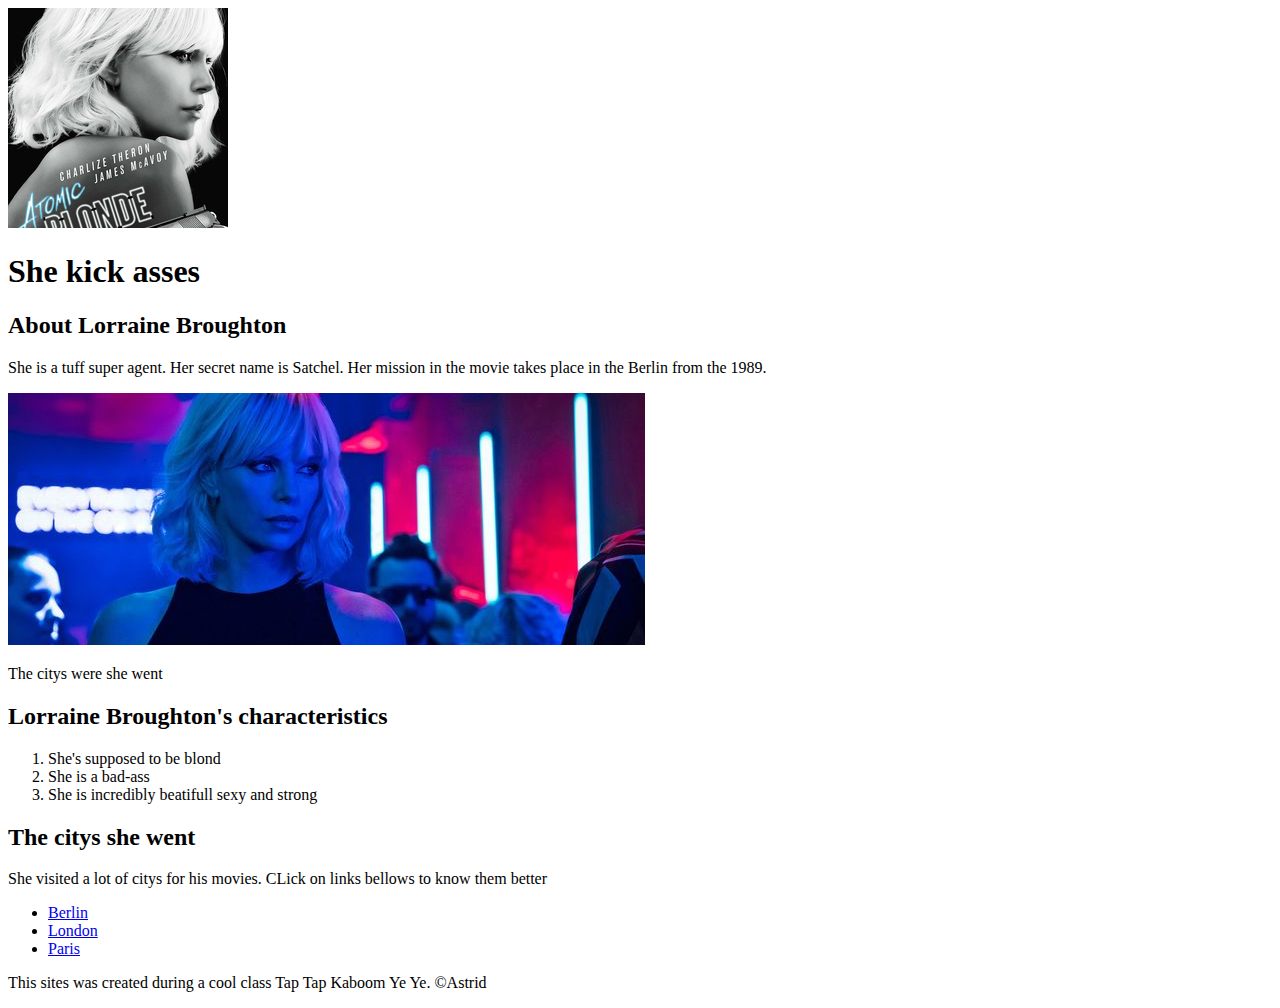
==== index.html @ 0711ea33 "addes our character's index.html + fiew images" ====
<!DOCTYPE html>
<html>
<head>
	<title>She kick asses</title>
	<link rel="icon" href="img/atomic-blond-avatar.jpg">
</head>
<body>
	<!-- header element -->
	<header>
		<img src="img/atomic-blond-avatar.jpg">
		<h1>She kick asses</h1>
	</header>

	<!-- main element -->
	<main>
		<h2>About Lorraine Broughton</h2>
		<p>She is a tuff super agent. Her secret name is Satchel. Her mission in the movie takes place in the Berlin from the 1989.</p>
		<img src="img/atomic-blond2.jpg">
		<p>The citys were she went</p>
		<!-- characteristics -->
		<h2>Lorraine Broughton's characteristics</h2>
		<ol>
			<li>She's supposed to be blond</li>
			<li>She is a bad-ass</li>
			<li>She is incredibly beatifull sexy and strong</li>
		</ol>

		<!-- citys -->
		<h2>The citys she went</h2>
		<p>She visited a lot of citys for his movies. CLick on links bellows to know them better</p>
		<ul>
			<li><a href="https://fr.wikipedia.org/wiki/Berlin">Berlin</a></li>
			<li><a href="https://fr.wikipedia.org/wiki/London">London</a></li>
			<li><a href="https://fr.wikipedia.org/wiki/Paris">Paris</a></li>
		</ul>
	</main>

<!-- footer element -->

	<footer>
<p>This sites was created during a <a href="https://caelsastrid.weebly.com"></a> cool class Tap Tap Kaboom Ye Ye. &copyAstrid</p>
	</footer>
</body>
</html>
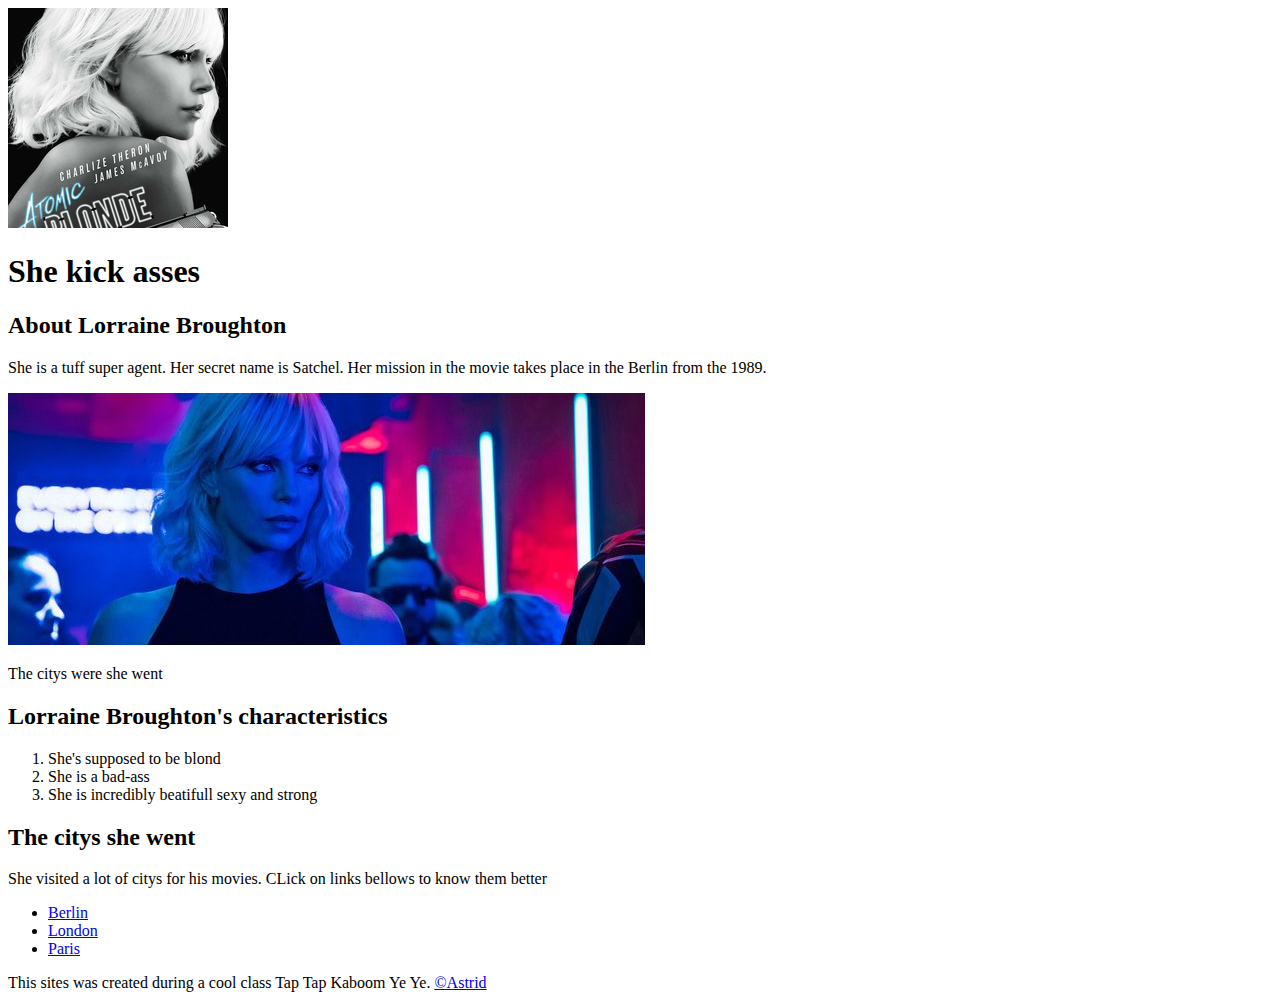
==== commit 63fb11e8: "damn try 2" ====
--- a/index.html
+++ b/index.html
@@ -38,7 +38,7 @@
 <!-- footer element -->
 
 	<footer>
-<p>This sites was created during a <a href="https://caelsastrid.weebly.com"></a> cool class Tap Tap Kaboom Ye Ye. &copyAstrid</p>
+<p>This sites was created during a cool class Tap Tap Kaboom Ye Ye. <a href="https://caelsastrid.weebly.com">&copyAstrid</a></p>
 	</footer>
 </body>
 </html>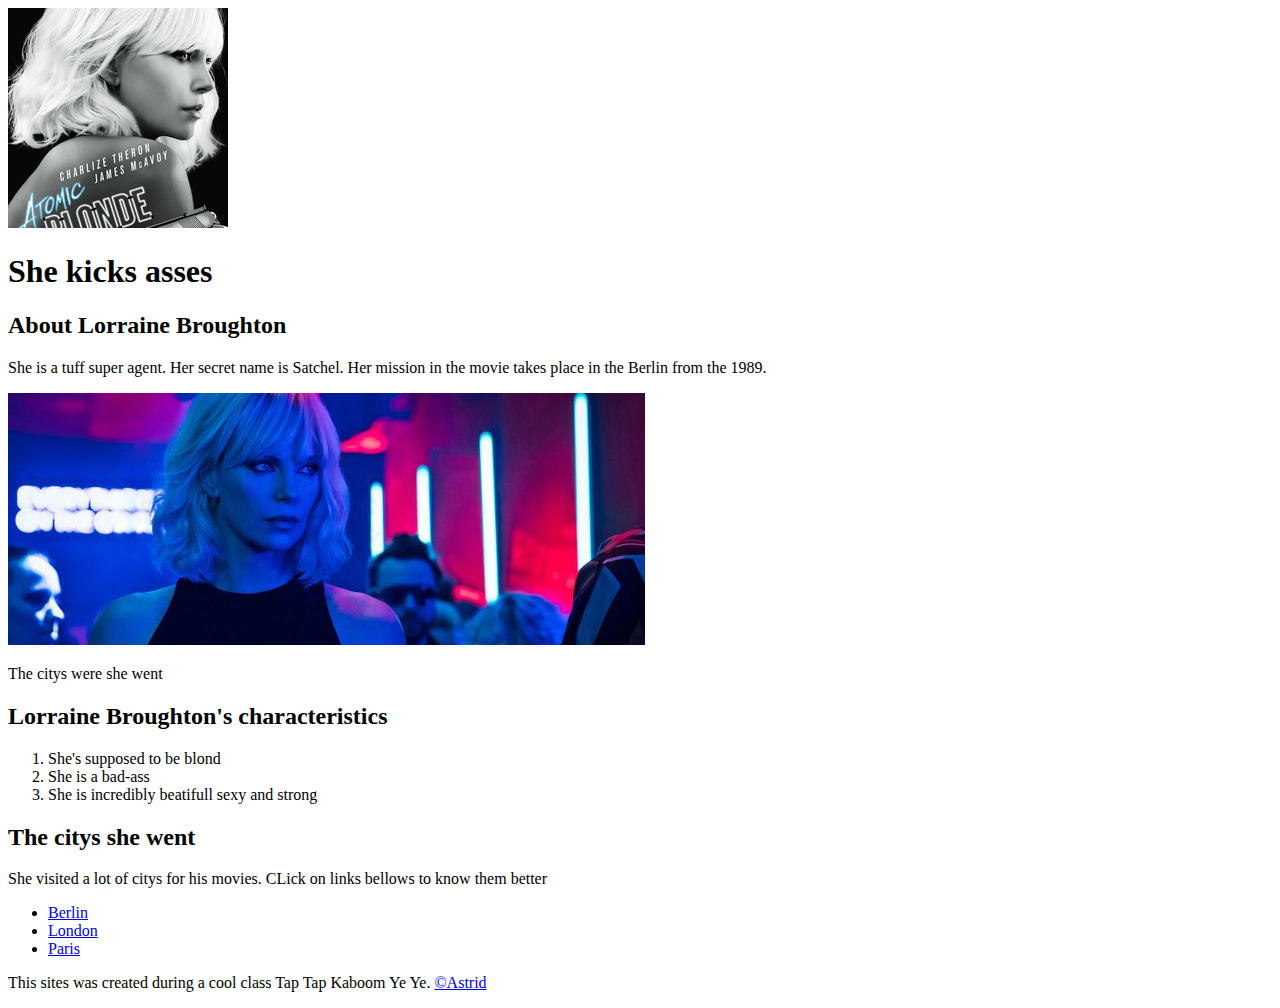
==== commit 7b4e83ce: "add s to head" ====
--- a/index.html
+++ b/index.html
@@ -1,14 +1,15 @@
 <!DOCTYPE html>
 <html>
 <head>
-	<title>She kick asses</title>
+	<title>She kicks asses</title>
 	<link rel="icon" href="img/atomic-blond-avatar.jpg">
+	<link rel="stylesheet" type="text/css" href="css/hero.css">
 </head>
 <body>
 	<!-- header element -->
 	<header>
 		<img src="img/atomic-blond-avatar.jpg">
-		<h1>She kick asses</h1>
+		<h1>She kicks asses</h1>
 	</header>
 
 	<!-- main element -->
@@ -16,7 +17,7 @@
 		<h2>About Lorraine Broughton</h2>
 		<p>She is a tuff super agent. Her secret name is Satchel. Her mission in the movie takes place in the Berlin from the 1989.</p>
 		<img src="img/atomic-blond2.jpg">
-		<p>The citys were she went</p>
+		<p class="caption">The citys were she went</p>
 		<!-- characteristics -->
 		<h2>Lorraine Broughton's characteristics</h2>
 		<ol>
@@ -38,7 +39,7 @@
 <!-- footer element -->
 
 	<footer>
-<p>This sites was created during a cool class Tap Tap Kaboom Ye Ye. <a href="https://caelsastrid.weebly.com">&copyAstrid</a></p>
+<p>This sites was created during a cool class Tap Tap Kaboom Ye Ye. <a href="https://caelsastrid.weebly.com" target="_blank">&copyAstrid</a></p>
 	</footer>
 </body>
 </html>